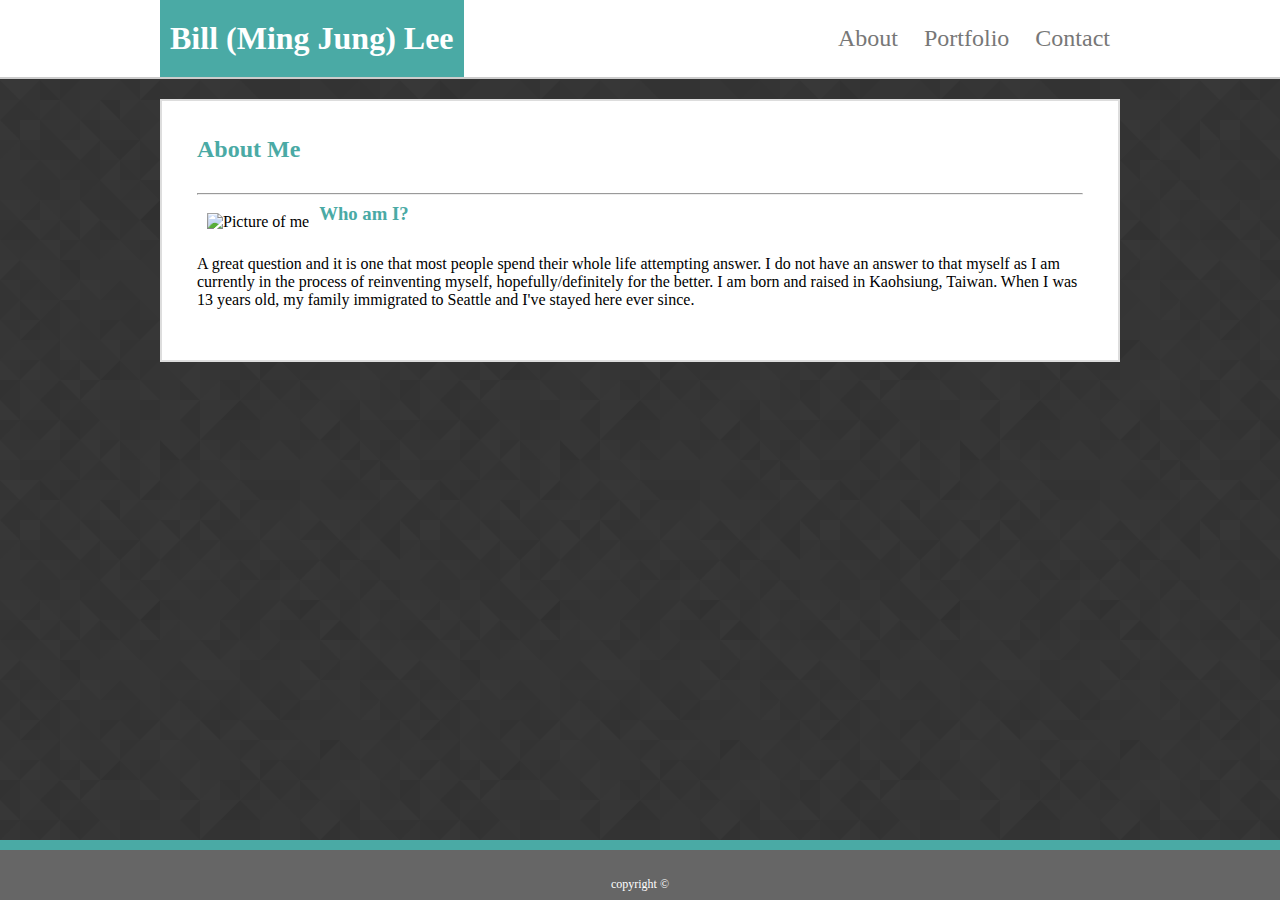
==== index.html @ 23f05d2d "added index.html assets/ portfolio.html contact.html" ====
<!DOCTYPE html>

<html>

<link rel="stylesheet" type="text/css" href="assets/css/style.css">

<head>

    <meta charset="UTF-8">
    <title>About Me</title>

</head>
<body>

    <header>

        <div id = "block">

            <h1><a href = "index.html" id = "homepage">Bill (Ming Jung) Lee</a></h1>

            <nav id = "navBar">

                    <a href = "index.html">About</a>
                    <a href = "portfolio.html">Portfolio</a>
                    <a href = "contact.html">Contact</a>
        
            </nav>
        </div>

    </header>

    <main>

        <h2>About Me</h2>

        <hr size = "3px">

        <img id = "selfie" src = "images/me.jpg" alt = "Picture of me"/>

        <h3>Who am I?</h3>
        <p>A great question and it is one that most people spend their whole life attempting answer. I do not have an answer to that myself as I am currently in the process of reinventing myself, hopefully/definitely for the better. I am born and raised in Kaohsiung, Taiwan. When I was 13 years old, my family immigrated to Seattle and I've stayed here ever since. </p>

    </main>

    <footer>
        <p id = "copyright">copyright ©</p>
    </footer>
</body>
</html>
---- assets/css/style.css ----
/* index.html section including header and footer */
* {
    box-sizing: border-box;
}

body {
    background-image: url("../images/prism/prism.png"); 
    background-color: #999999;
    margin: auto;
}

header {
    background-color: #ffffff;
    border-bottom: 2px solid #cccccc;
    margin: 0px 0px 20px 0px;
    top:0;

}

main {
    background-color: #ffffff;
    border: 2px solid #dddddd;
    width: 960px;
    margin-left: auto;
    margin-right: auto;
    padding: 35px;
}

footer {
    background-color: #666666;
    position: absolute;
    bottom: 0;
    left: 0;
    right: 0;
    border-top: 10px solid #4aaaa5;
    height: 60px;
    color: #ffffff;
    text-align: center;
    vertical-align: bottom;

}

h2, h3 {
    margin: 0px 0px 30px 0px;
    font-family: 'Georgia', Times, Times New Roman, serif;
    color: #4aaaa5;
}

h1 {
    height: 100%;
    background-color: #4aaaa5;
    vertical-align: middle;
    top: 0;
    margin-top: 0;
    margin-bottom: 0;
    padding-top: 10px;
    padding-bottom: 10px;
}

h1 a {
    display: block;
    font-family:'Georgia', Times, Times New Roman, serif;
    color: #ffffff;
}

hr {
    color: #777777;
}

a {
    padding:10px;
    text-decoration: none;
    color: #777777;
}

a:visited {
    text-decoration: none;
}

a:hover {
    background-color: #555;
    color: white;
}

#navBar {
    display: block;
    justify-content: flex-end;
    height: 100%;
    margin-right:0;
    margin-top:auto;
    margin-bottom:auto;
    font-size: 24px;
}

#block {
    display: flex;
    width: 960px;
    justify-content: space-between;
    margin:auto;
    flex-flow: nowrap;
}

#copyright {
    padding-top: 15px;
    font-size: 12px;
    vertical-align: bottom;
    margin-bottom: 0;
    bottom: 0;
}

#selfie {
    float: left;
    margin: 10px 10px 10px 10px;
    overflow: auto;
}


/* contact.html section */
#name, #email, #message {
    width: 100%;
    margin: 5px 0px 15px 0px;
    
}

#name, #email {
    padding: 5px;
}

#message { 
    height: 150px;
}

/* portfolio.html section */
.hobby-containers {
    height: 150px;
    width: 150px;
    background: lightgray;
    
}
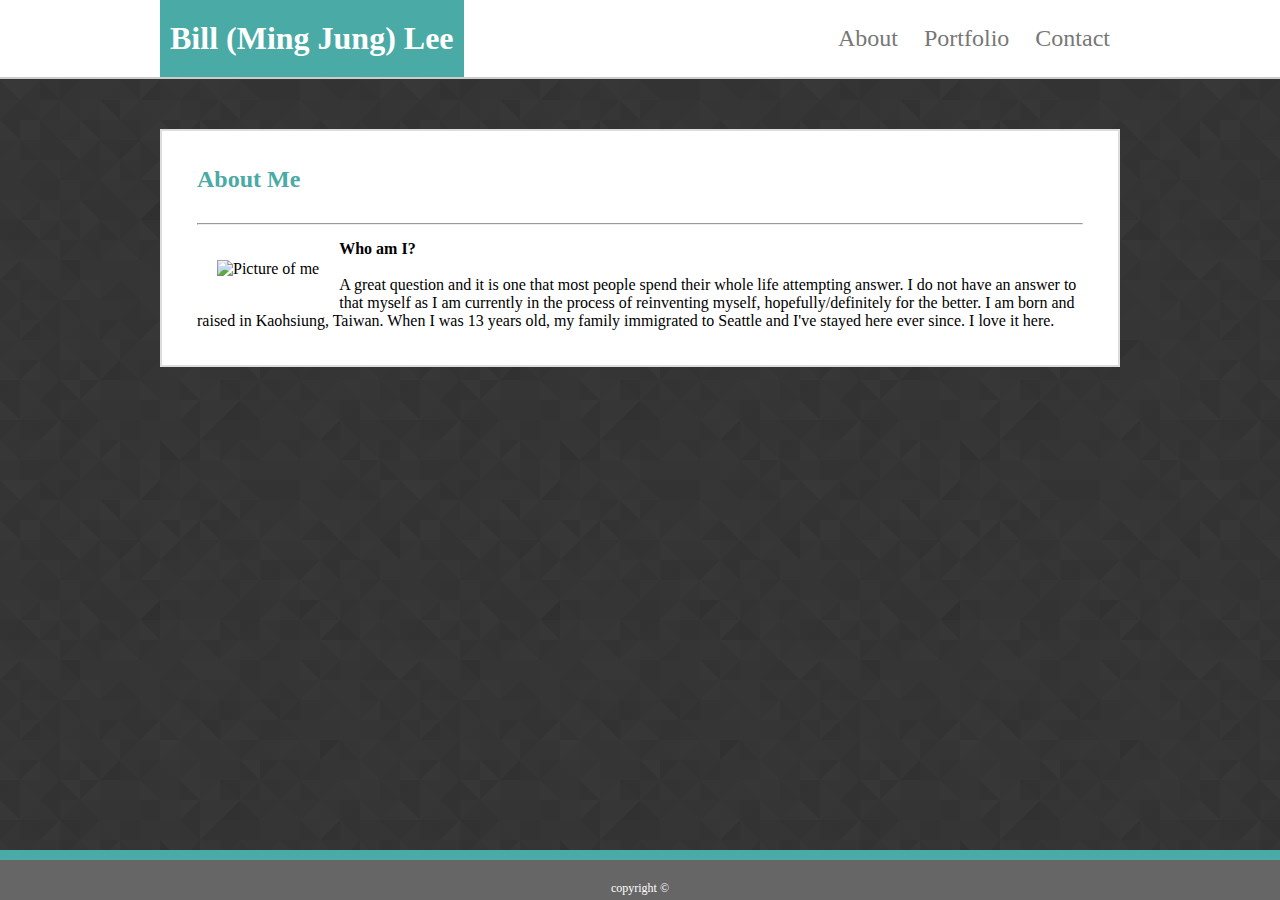
==== commit ac0dd61a: "no image version" ====
--- a/index.html
+++ b/index.html
@@ -2,9 +2,9 @@
 
 <html>
 
-<link rel="stylesheet" type="text/css" href="assets/css/style.css">
 
 <head>
+    <link rel="stylesheet" type="text/css" href="assets/css/style.css">
 
     <meta charset="UTF-8">
     <title>About Me</title>
@@ -35,14 +35,24 @@
 
         <hr size = "3px">
 
-        <img id = "selfie" src = "images/me.jpg" alt = "Picture of me"/>
+        <div class = "main-container">
 
-        <h3>Who am I?</h3>
-        <p>A great question and it is one that most people spend their whole life attempting answer. I do not have an answer to that myself as I am currently in the process of reinventing myself, hopefully/definitely for the better. I am born and raised in Kaohsiung, Taiwan. When I was 13 years old, my family immigrated to Seattle and I've stayed here ever since. </p>
+            <img id = "selfie" src = "images/me.jpg" alt = "Picture of me"/>
 
+            <h4>Who am I?</h4>
+            <br>
+            <p>
+                A great question and it is one that most people spend their whole life attempting answer. I do not have an answer to that myself as I am currently in the process of reinventing myself, hopefully/definitely for the better. I am born and raised in Kaohsiung, Taiwan. When I was 13 years old, my family immigrated to Seattle and I've stayed here ever since. I love it here.
+            </p>
+            <p>
+
+            </p>
+
+        </div>
+        
     </main>
 
-    <footer>
+    <footer class = "site-footer"> 
         <p id = "copyright">copyright ©</p>
     </footer>
 </body>
--- a/assets/css/style.css
+++ b/assets/css/style.css
@@ -1,20 +1,34 @@
 /* index.html section including header and footer */
 * {
     box-sizing: border-box;
-}
-
+    margin: 0;
+}
+
+*, *:before, *:after {
+    box-sizing: inherit;
+}
+
+html {
+    height: 100%;
+    box-sizing: border-box;
+}
+
+/* url syntax  */
 body {
+    position: relative;
     background-image: url("../images/prism/prism.png"); 
     background-color: #999999;
-    margin: auto;
-}
+    margin: 0;
+    padding-bottom: 150px;
+    min-height: 100%;
+}
+
 
 header {
     background-color: #ffffff;
     border-bottom: 2px solid #cccccc;
-    margin: 0px 0px 20px 0px;
+    margin: 0px 0px 50px 0px;
     top:0;
-
 }
 
 main {
@@ -24,20 +38,33 @@
     margin-left: auto;
     margin-right: auto;
     padding: 35px;
+    min-height: 100%;
 }
 
 footer {
-    background-color: #666666;
+    background: #666666;
     position: absolute;
-    bottom: 0;
     left: 0;
     right: 0;
+    bottom: 0;
+    margin-top: 50px;
     border-top: 10px solid #4aaaa5;
-    height: 60px;
+    padding-top: auto;
+    height: 50px;
     color: #ffffff;
+    vertical-align: bottom;
+}
+
+#copyright {
+    position: absolute;
+    font-size: 12px;
+    vertical-align: bottom;
     text-align: center;
-    vertical-align: bottom;
-
+    margin-left: auto;
+    margin-right: auto;
+    left: 0;
+    right: 0;
+    bottom: 10%;
 }
 
 h2, h3 {
@@ -92,6 +119,10 @@
     font-size: 24px;
 }
 
+.main-container {
+    padding-top: 15px;
+}
+
 #block {
     display: flex;
     width: 960px;
@@ -100,19 +131,14 @@
     flex-flow: nowrap;
 }
 
-#copyright {
-    padding-top: 15px;
-    font-size: 12px;
-    vertical-align: bottom;
-    margin-bottom: 0;
-    bottom: 0;
-}
-
 #selfie {
     float: left;
-    margin: 10px 10px 10px 10px;
+    margin: 20px 20px 20px 20px;
     overflow: auto;
 }
+
+
+
 
 
 /* contact.html section */
@@ -131,9 +157,44 @@
 }
 
 /* portfolio.html section */
+.portfolio-container{
+    display: flex;
+    flex-flow: row wrap;
+    justify-content: space-around;
+}
 .hobby-containers {
-    height: 150px;
-    width: 150px;
+    position: relative;
+    height: 250px;
+    width: 250px;
     background: lightgray;
-    
+    margin: 20px;
+    background-size: contain;
+}
+
+.hobbies {
+    position: absolute;
+    text-align: center;
+    width: 100%;
+    bottom: 15%;
+    height: 30px;
+    background: #4aaaa5;
+    font-size: 20px;
+    vertical-align: middle;
+    color: #ffffff;
+}
+
+#hobby1 {
+    background-image: url("../images/prism/prism.png"); 
+}
+
+#hobby2 {
+    background-image: url("../images/prism/prism.png"); 
+}
+
+#hobby3 {
+    background-image: url("../images/prism/prism.png"); 
+}
+
+#hobby4 {
+    background-image: url("../images/prism/prism.png"); 
 }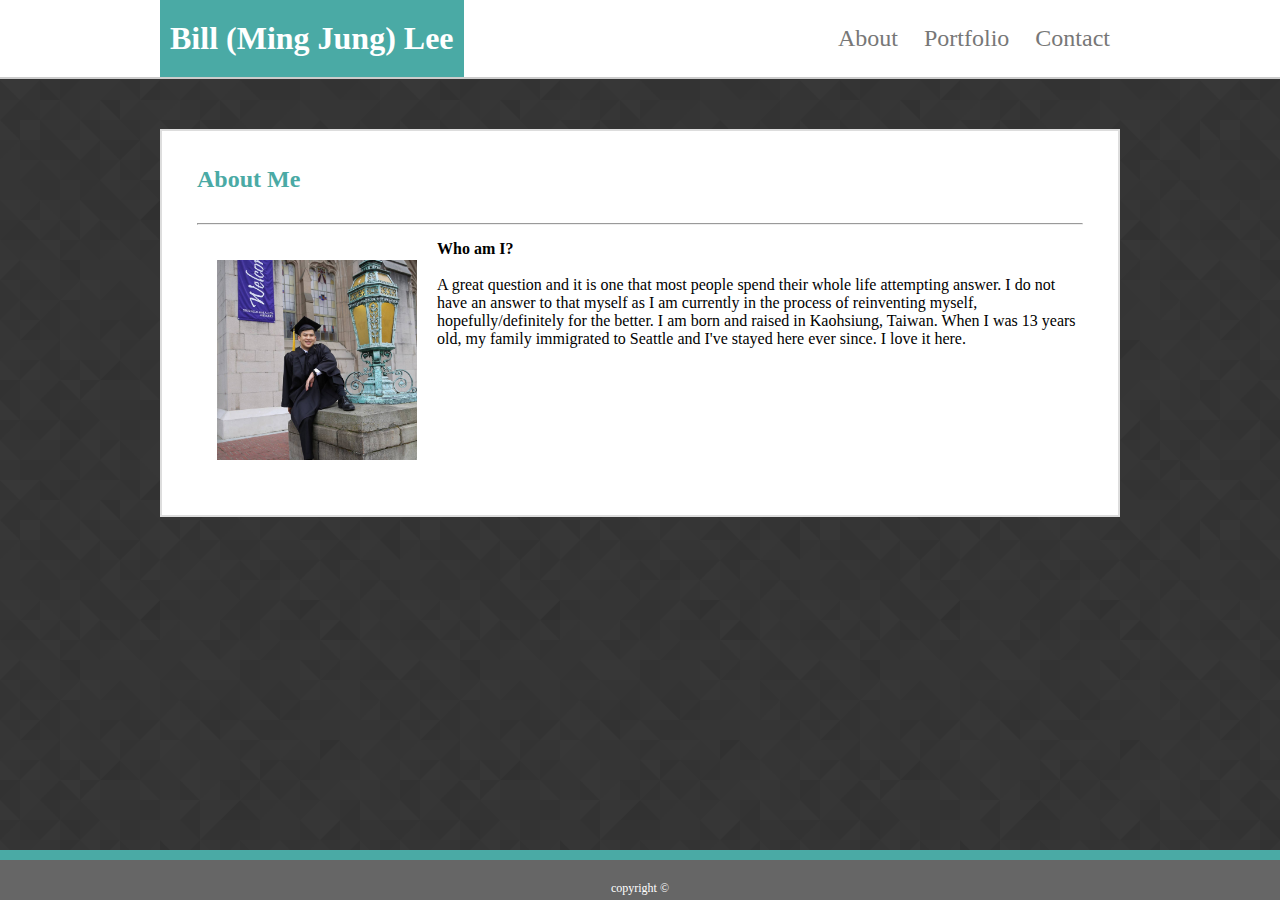
==== commit 6d573d75: "version with images" ====
--- a/index.html
+++ b/index.html
@@ -37,7 +37,7 @@
 
         <div class = "main-container">
 
-            <img id = "selfie" src = "images/me.jpg" alt = "Picture of me"/>
+            <img id = "selfie" src = "assets/images/selfie.jpg" alt = "Picture of me"/>
 
             <h4>Who am I?</h4>
             <br>
@@ -48,7 +48,7 @@
 
             </p>
 
-        </div>
+        </div> 
         
     </main>
 
--- a/assets/css/style.css
+++ b/assets/css/style.css
@@ -121,6 +121,7 @@
 
 .main-container {
     padding-top: 15px;
+    overflow: auto;
 }
 
 #block {
@@ -135,6 +136,8 @@
     float: left;
     margin: 20px 20px 20px 20px;
     overflow: auto;
+    width: auto;
+    height: 200px;
 }
 
 
@@ -176,25 +179,39 @@
     text-align: center;
     width: 100%;
     bottom: 15%;
-    height: 30px;
+    height: 40px;
     background: #4aaaa5;
-    font-size: 20px;
+    font-size: 30px;
     vertical-align: middle;
     color: #ffffff;
 }
 
 #hobby1 {
-    background-image: url("../images/prism/prism.png"); 
+    background-image: url("../images/kpop.jpeg"); 
+    background-repeat: no-repeat;
+    background-size: cover;    
 }
 
 #hobby2 {
-    background-image: url("../images/prism/prism.png"); 
+    background-image: url("../images/boardGames.jpeg"); 
+    background-repeat: no-repeat;
+    background-size: cover;    
 }
 
 #hobby3 {
-    background-image: url("../images/prism/prism.png"); 
+    background-image: url("../images/arduino.jpg"); 
+    background-repeat: no-repeat;
+    background-size: cover;    
 }
 
 #hobby4 {
-    background-image: url("../images/prism/prism.png"); 
+    background-image: url("../images/piano.jpeg"); 
+    background-repeat: no-repeat;
+    background-size: cover;    
+}
+
+#hobby5 {
+    background-image: url("../images/coffee.jpeg"); 
+    background-repeat: no-repeat;
+    background-size: cover;    
 }